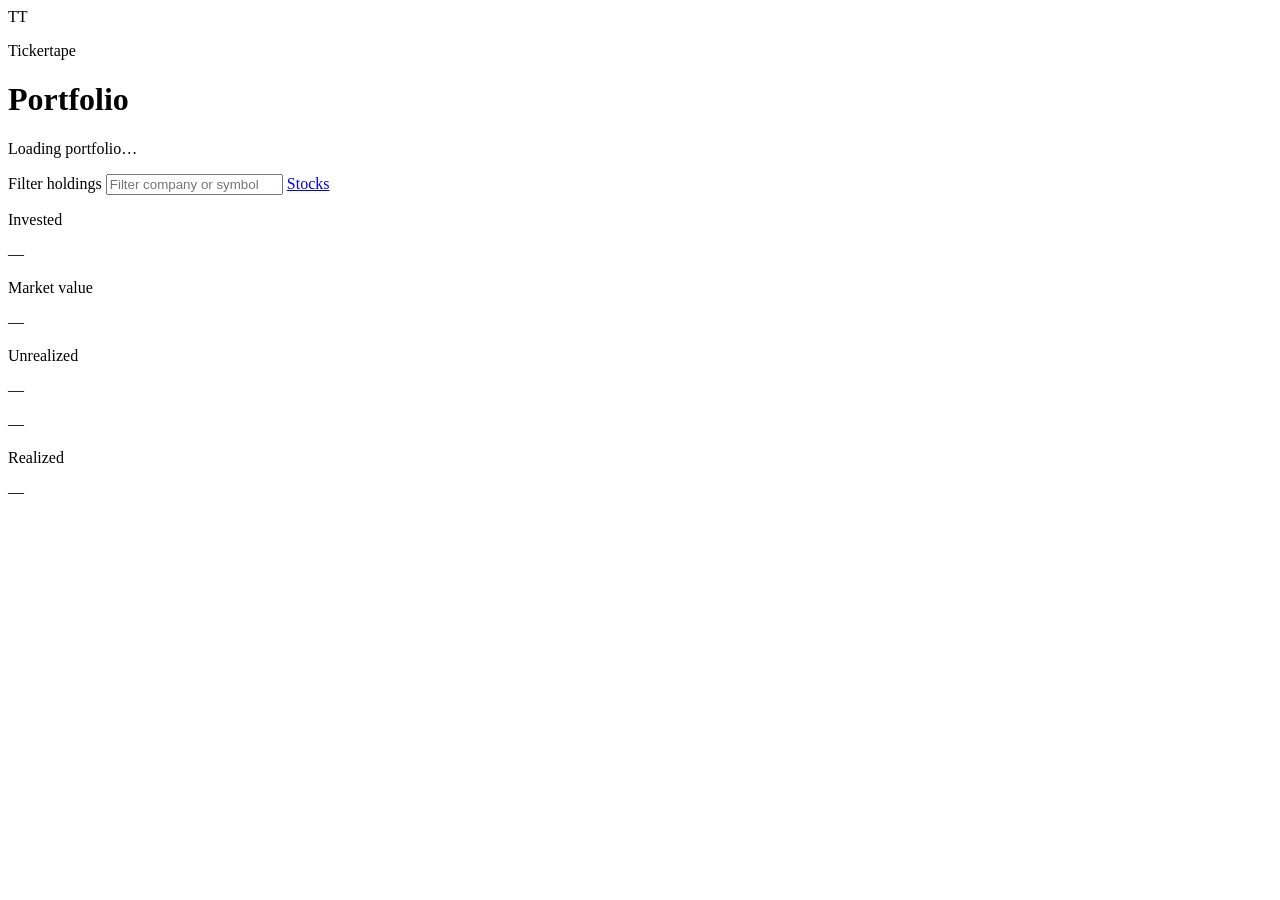
==== src/main/resources/static/portfolio.html @ 71ccb5b5 "Commit-Portfolio" ====
<!DOCTYPE html>
<html lang="en">
<head>
  <meta charset="UTF-8">
  <meta name="viewport" content="width=device-width, initial-scale=1">
  <title>Portfolio · Tickertape</title>
  <link rel="stylesheet" href="/css/products.css">
  <link rel="stylesheet" href="/css/stocks.css?v=12">
  <link rel="stylesheet" href="/css/portfolio.css?v=1">
</head>
<body class="stocks-page portfolio-page">
  <main class="sheet">
    <div class="sheet-bar">
      <div class="brand">
        <span class="mark">TT</span>
        <div>
          <p class="eyebrow">Tickertape</p>
          <h1>Portfolio</h1>
        </div>
      </div>
      <p id="status" class="status" role="status">Loading portfolio…</p>
      <label class="filter">
        <span class="sr-only">Filter holdings</span>
        <input id="filter" type="search" placeholder="Filter company or symbol">
      </label>
      <a class="btn ghost" href="/stocks">Stocks</a>
    </div>

    <section class="summary" aria-label="Portfolio totals">
      <article class="card">
        <p class="card-label">Invested</p>
        <p id="sum-cost" class="card-value">—</p>
      </article>
      <article class="card">
        <p class="card-label">Market value</p>
        <p id="sum-market" class="card-value">—</p>
      </article>
      <article class="card" id="card-unreal">
        <p class="card-label">Unrealized</p>
        <p id="sum-unreal" class="card-value">—</p>
        <p id="sum-unreal-pct" class="card-sub">—</p>
      </article>
      <article class="card" id="card-real">
        <p class="card-label">Realized</p>
        <p id="sum-real" class="card-value">—</p>
      </article>
    </section>

    <div id="chips" class="chip-row" role="toolbar" aria-label="Status filter"></div>

    <section id="detail" class="detail" hidden>
      <div class="detail-bar">
        <div>
          <h2 id="detail-title">Holding</h2>
          <p id="detail-meta" class="detail-meta"></p>
        </div>
        <button id="detail-close" class="btn ghost" type="button">Close</button>
      </div>
      <div id="detail-metrics" class="metric-row"></div>
      <div class="trade-wrap">
        <table class="trade-table">
          <thead>
            <tr>
              <th>Date</th>
              <th>Action</th>
              <th class="num">Qty</th>
              <th class="num">Price</th>
              <th class="num">Value</th>
              <th class="num">Charges</th>
              <th>Exchange</th>
            </tr>
          </thead>
          <tbody id="trade-rows"></tbody>
        </table>
      </div>
    </section>

    <div class="table-wrap">
      <table class="data-table">
        <thead>
          <tr id="hold-heads"></tr>
        </thead>
        <tbody id="hold-rows"></tbody>
      </table>
    </div>
  </main>
  <script src="/js/portfolio.js?v=1"></script>
</body>
</html>
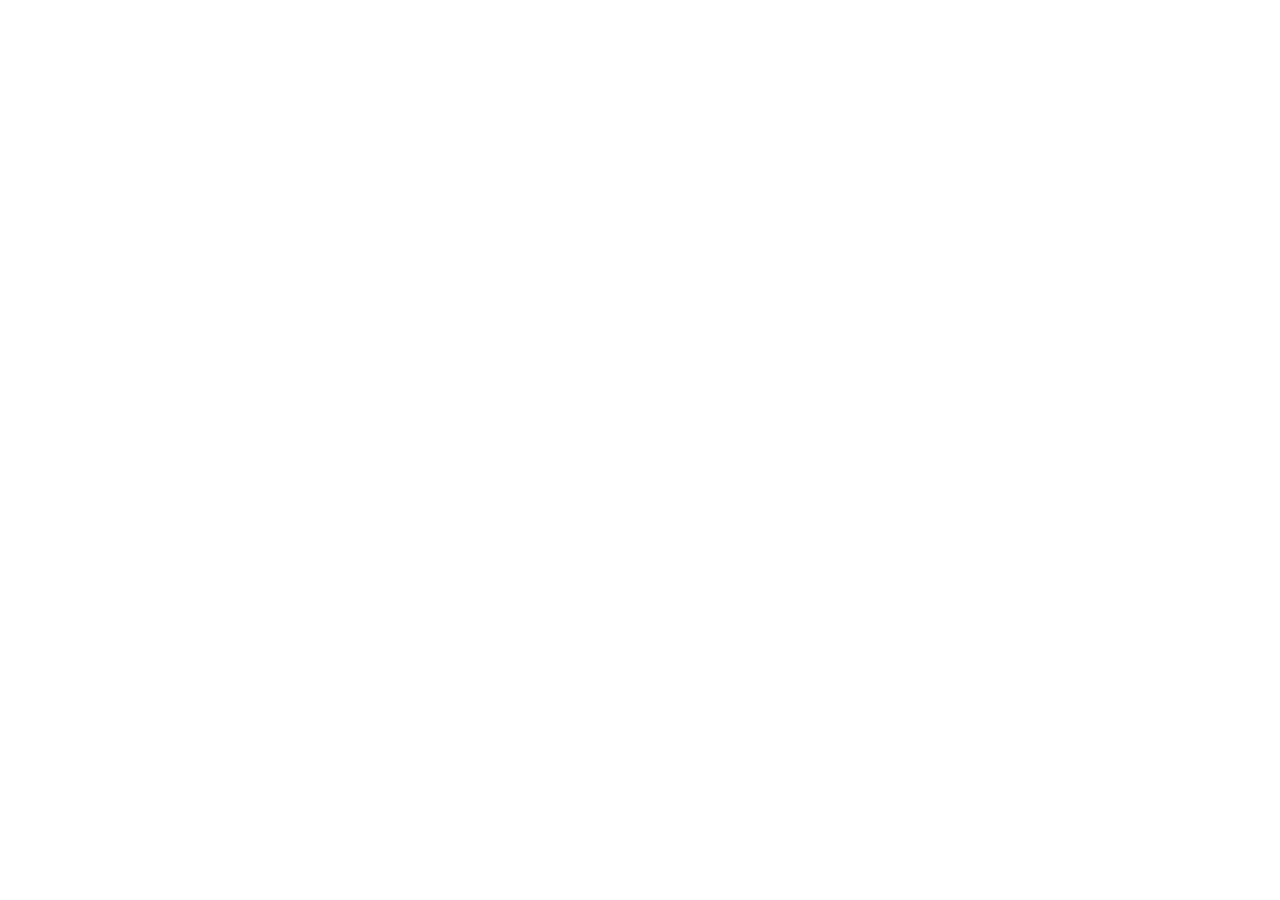
==== commit c33e640c: "Commit-02" ====
--- a/src/main/resources/static/portfolio.html
+++ b/src/main/resources/static/portfolio.html
@@ -6,11 +6,11 @@
   <title>Portfolio · Tickertape</title>
   <link rel="stylesheet" href="/css/products.css">
   <link rel="stylesheet" href="/css/stocks.css?v=12">
-  <link rel="stylesheet" href="/css/portfolio.css?v=1">
+  <link rel="stylesheet" href="/css/portfolio.css?v=3">
 </head>
 <body class="stocks-page portfolio-page">
   <main class="sheet">
-    <div class="sheet-bar">
+    <div class="sheet-bar" style="display: none;">
       <div class="brand">
         <span class="mark">TT</span>
         <div>
@@ -26,7 +26,7 @@
       <a class="btn ghost" href="/stocks">Stocks</a>
     </div>
 
-    <section class="summary" aria-label="Portfolio totals">
+    <section class="summary" aria-label="Portfolio totals" style="display: none;">
       <article class="card">
         <p class="card-label">Invested</p>
         <p id="sum-cost" class="card-value">—</p>
@@ -84,6 +84,6 @@
       </table>
     </div>
   </main>
-  <script src="/js/portfolio.js?v=1"></script>
+  <script src="/js/portfolio.js?v=4"></script>
 </body>
 </html>
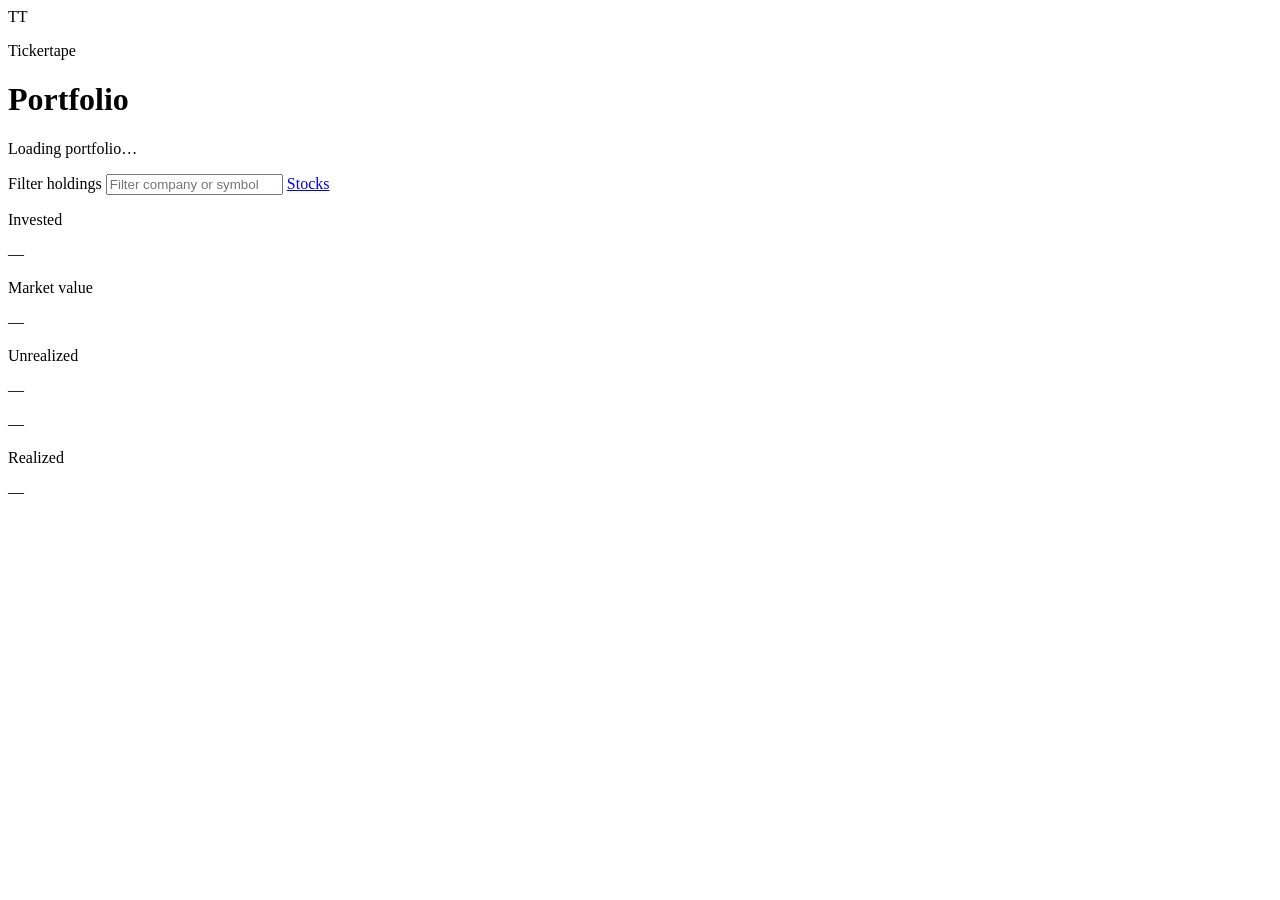
==== commit c23f7fcd: "Commit-11" ====
--- a/src/main/resources/static/portfolio.html
+++ b/src/main/resources/static/portfolio.html
@@ -10,7 +10,7 @@
 </head>
 <body class="stocks-page portfolio-page">
   <main class="sheet">
-    <div class="sheet-bar" style="display: none;">
+    <div class="sheet-bar" style="display: znone;">
       <div class="brand">
         <span class="mark">TT</span>
         <div>
@@ -26,7 +26,7 @@
       <a class="btn ghost" href="/stocks">Stocks</a>
     </div>
 
-    <section class="summary" aria-label="Portfolio totals" style="display: none;">
+    <section class="summary" aria-label="Portfolio totals" style="display: znone;">
       <article class="card">
         <p class="card-label">Invested</p>
         <p id="sum-cost" class="card-value">—</p>
